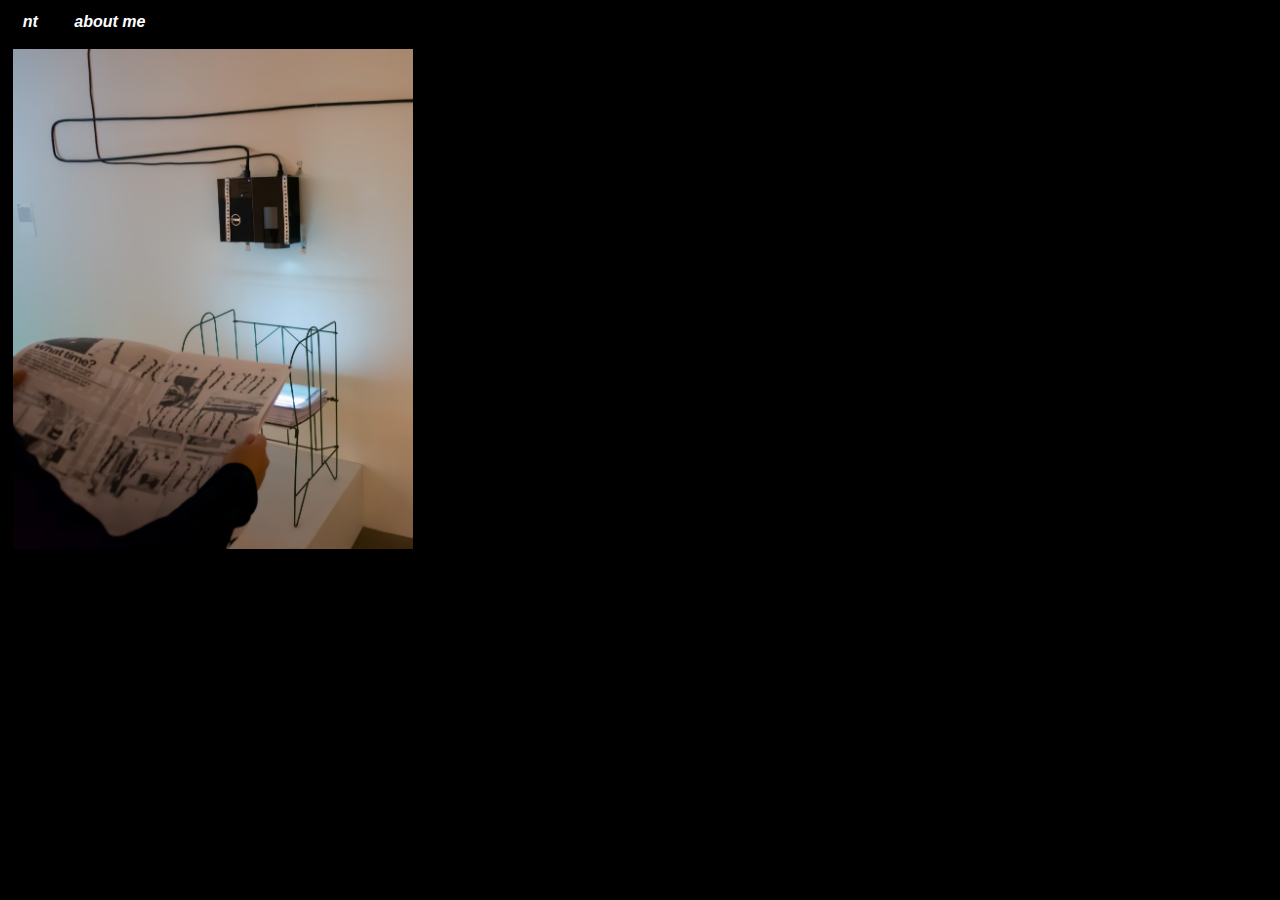
==== index.html @ 3886d74f "Yes" ====
<!DOCTYPE html>
<html>
<head>
    <title>ntardella</title>
    <link rel="stylesheet" href="stylesheet.css">
<!-- Add this script after your existing script in the <head> section -->

    <nav>
<a id="ntLink" href="index.html">nt</a>
<a href="aboutme.html">about me</a> 
</nav>

<br>

<script>
  document.addEventListener("DOMContentLoaded", function () {
    const ntLink = document.getElementById("ntLink");
    const images = document.querySelectorAll(".images img");
    const popupText = document.getElementById("popupText");
    let currentIndex = 0;

    function showImage(index) {
      images.forEach((img, i) => {
        img.style.display = i === index ? "block" : "none";
      });
    }

    function nextImage() {
      currentIndex = (currentIndex + 1) % images.length;
      showImage(currentIndex);
    }

    function prevImage() {
      currentIndex = (currentIndex - 1 + images.length) % images.length;
      showImage(currentIndex);
    }

    images.forEach((img, i) => {
      img.style.display = i === 0 ? "block" : "none";
      img.addEventListener("click", function () {
        nextImage();
      });
    });

    ntLink.addEventListener("click", function (event) {
      event.preventDefault();
      showPopupText("This is just a bit of work lol");
    });

    ntLink.addEventListener("dblclick", function () {
      popupText.style.display = "none";
    });

    document.addEventListener("keydown", function (event) {
      switch (event.key) {
        case "ArrowLeft":
          prevImage();
          break;
        case "ArrowRight":
          nextImage();
          break;
      }
    });

    function showPopupText(text) {
      popupText.innerHTML = text;
      popupText.style.display = "block";
    }
  });
</script>















    <style>



a {
  color: white;
  text-decoration: none;
  margin: 0 10px;
  cursor: pointer;
}

        .images {
            text-align: left;
        }

        .images img {
            max-width: 100%; /* Set a maximum width for the images */
            height: 500px; /* Set a maximum height for the images (adjust as needed) */
            margin-bottom: 10px; /* Add space between images */
        }

        .table-container {
            clear: both; /* Clear the float from the table */
        }

        table {
            width: 100%;
        }

        .instagram-link {
            position: fixed;
            bottom: 0;
            left: 0;
            width: 100%;
            text-align: right;
        }

        .instagram-link img {
            width: 100px;
            height: 100px;
        }
    </style>
</head>

<body>
    <div class="images">
        <img src="Images/aab9.jpg" alt="All Aboard">
        <img src="Images/wirip.jpg" alt="When It Rains">
        <img src="Images/wai.png" alt="When am I">
        <img src="Images/wais2.jpg" alt="When am I">
        <img src="Images/cutthisposter.png" alt="Cut Poster">
        <img src="Images/Deteriora.JPG" alt="Deteriora">
        <img src="Images/ecography.png" alt="Ecography">
        <img src="Images/Feel3.png" alt="Feel">
        <img src="Images/Feel4.png" alt="Feel">
        <img src="Images/framed3.png" alt="Framed">
        <img src="Images/HBCover.jpg" alt="Heartbeat">
        <img src="Images/gd2.JPEG" alt="GD2">
        <img src="Images/lpb3.png" alt="London Photo Book">
        <img src="Images/Pissin.jpg" alt="Pissin">
        <img src="Images/ratealert.png" alt="Rate Alert">
        <img src="Images/lesscars.png" alt="Less Cars">
        <img src="Images/ndtsft.png" alt="No Distance Too Short for Transit">
        <img src="Images/ndtsft2.png" alt="No Distance too Short for Transit">
        <img src="Images/ssfc.jpg" alt="School Strike for Climate">
        <!-- Add more images as needed -->
    </div>


    
    </div>

<div id="popupText" style="display: none; font-size: 9pt;">
  <!-- Pop-up text will appear here when a tab is clicked -->
</div>

    <style>
  @import url("https://use.typekit.net/ish2oli.css");
</style>

</body>
</html>
---- stylesheet.css ----
body {
  


background-repeat:no-repeat ;
background-size:100%;
margin: 0;
padding: 1%;


background-color: black;
font-family: neue-haas-grotesk-text, sans-serif;
font-size: 12pt;
color: white;
}



.box-1{
position:fixed;
font-size: 12pt;


}



p{
	font-family: neue-haas-grotesk-text;,sans-serif;
	font-size: 9pt;
}

a{
	text-decoration: none;
	color:white;
  sel
}
a:hover {
  color: whitesmoke;
  font-family: "neue-haas-grotesk-text", sans-serif;
  font-size: 12pt;
font-weight: 700;
font-style: normal;

}


/*Class to affect the ENTIRE page at once */
* {
  
}

.div1{
	border-color: deeppink;
	width: 64.8%;
	float: right;
  cursor: crosshair;
}

.row {
  display: -ms-flexbox; /* IE10 */
  display: flex;
  -ms-flex-wrap: wrap; /* IE10 */
  flex-wrap: wrap;
  padding: 0 4px;
  cursor: crosshair;
}

/* Create 3 equal columns that sits next to each other */
.column {
  -ms-flex: 32%; /* IE10 */
  flex: 32%;
  max-width: 32%;
  padding: 0 5px;
  cursor: crosshair;
}

.column img {
  margin-top: 8px;
  vertical-align: middle;
  width: 100%;
  cursor: crosshair;
}


/* Responsive layout - makes the two columns stack on top of each other instead of next to each other */
@media screen and (max-width: 600px) {
  .column {
    -ms-flex: 100%;
    flex: 100%;
    max-width: 100%;
  }
}

img {
  vertical-align: middle;
}

/* Position the image container (needed to position the left and right arrows) */
.container {
  position: relative;
}

.add_crosshair {
  cursor: crosshair;
}


/* Add a pointer when hovering over the thumbnail images */
.cursor {
  cursor: pointer;
}

.pos-relative {
   position: relative;
}


.width50 {
  width: 50%;
}

/* Next & previous buttons */
.prev {
  position: absolute;
  top: 50%;
  float: right;
  color: black;
  font-weight: bold;
  font-size: 20px;
  user-select: none;
  -webkit-user-select: none;
}


.next {
  position: absolute;
  float: left;
  top: 50%;
  color: black;
  font-weight: bold;
  font-size: 20px;
  user-select: none;
  -webkit-user-select: none;
}

.prev50 {
  position: absolute;
  top: 50%;
  float: left;
  color: black;
  font-weight: bold;
  font-size: 20px;
  user-select: none;
  -webkit-user-select: none;
}


.next50 {
  position: absolute;
  right: 50%;
  top: 50%;
  color: black;
  font-weight: bold;
  font-size: 20px;
  user-select: none;
  -webkit-user-select: none;
}



.next2 {
  cursor: pointer;
  position: relative;
  top: 40%;
  width: auto;
  padding: 16px;
  margin-top: 20px;
  color: black;
  font-weight: bold;
  font-size: 20px;
  border-radius: 0 3px 3px 0;
  user-select: none;
  -webkit-user-select: none;
}

/* Position the "next button" to the right */
.next {
  right: 0;
  border-radius: 3px 0 0 3px;
}


.row:after {
  content: "";
  display: table;
  clear: both;
}

/* Six columns side by side */
.column {
  float: left;
  width: 16.66%;
}

/* Add a transparency effect for thumnbail images */
.demo {
  opacity: 0.6;
}

.active,
.demo:hover {
  opacity: 1;
}


.instagram-link {
    position: fixed;
    bottom: 0;
    right: 0;

    text-align: right;
  }
  .instagram-link img {
    width: 100px;
    height: 100px;
  }


nav a{display:inline-block;
  padding:0px 12px 0px 0px;
  font-family: "neue-haas-grotesk-text", sans-serif;
font-weight: 700;
font-style: italic;
  font-size: 12pt;
  border: 2px, white;
  

 }
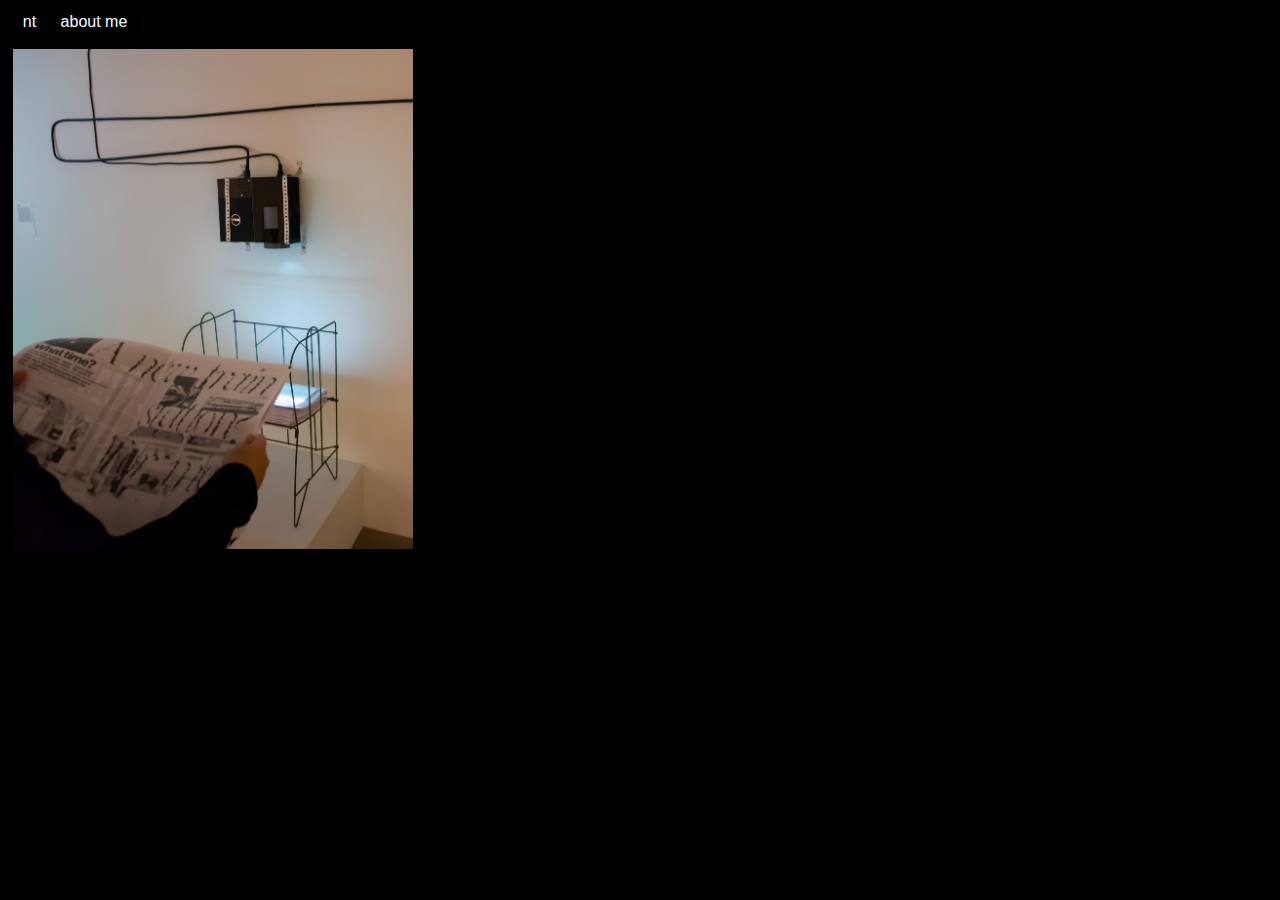
==== commit 56adf194: "Fonts" ====
--- a/index.html
+++ b/index.html
@@ -3,7 +3,6 @@
 <head>
     <title>ntardella</title>
     <link rel="stylesheet" href="stylesheet.css">
-<!-- Add this script after your existing script in the <head> section -->
 
     <nav>
 <a id="ntLink" href="index.html">nt</a>
--- a/stylesheet.css
+++ b/stylesheet.css
@@ -227,12 +227,12 @@
   }
 
 
-nav a{display:inline-block;
+nav p{display:inline-block;
   padding:0px 12px 0px 0px;
   font-family: "neue-haas-grotesk-text", sans-serif;
 font-weight: 700;
 font-style: italic;
-  font-size: 12pt;
+  font-size: 200%;
   border: 2px, white;
   
 
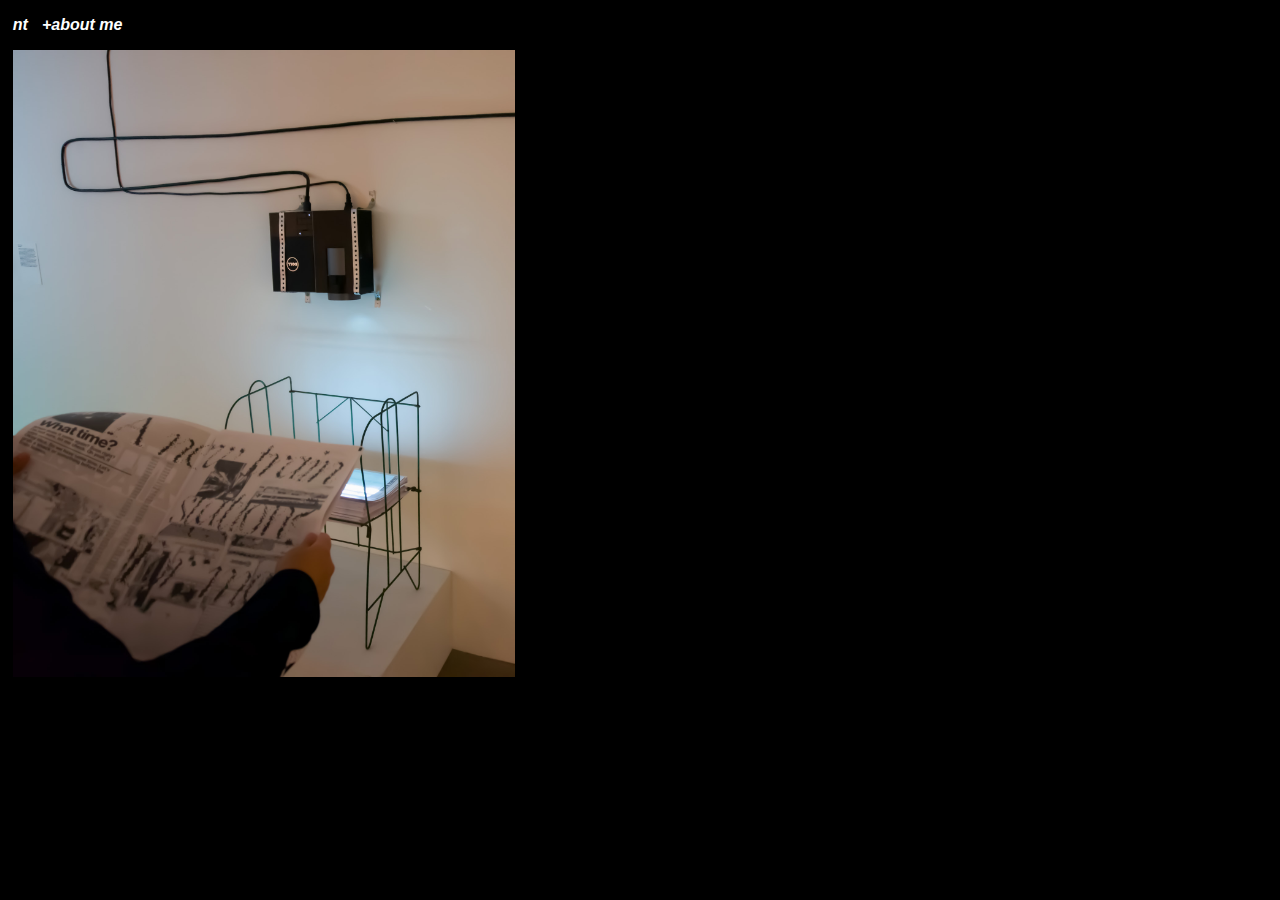
==== commit d14688b1: "Text Size" ====
--- a/index.html
+++ b/index.html
@@ -1,166 +1,210 @@
 <!DOCTYPE html>
 <html>
+
 <head>
     <title>ntardella</title>
     <link rel="stylesheet" href="stylesheet.css">
-
-    <nav>
-<a id="ntLink" href="index.html">nt</a>
-<a href="aboutme.html">about me</a> 
-</nav>
-
-<br>
-
-<script>
-  document.addEventListener("DOMContentLoaded", function () {
-    const ntLink = document.getElementById("ntLink");
-    const images = document.querySelectorAll(".images img");
-    const popupText = document.getElementById("popupText");
-    let currentIndex = 0;
-
-    function showImage(index) {
-      images.forEach((img, i) => {
-        img.style.display = i === index ? "block" : "none";
-      });
-    }
-
-    function nextImage() {
-      currentIndex = (currentIndex + 1) % images.length;
-      showImage(currentIndex);
-    }
-
-    function prevImage() {
-      currentIndex = (currentIndex - 1 + images.length) % images.length;
-      showImage(currentIndex);
-    }
-
-    images.forEach((img, i) => {
-      img.style.display = i === 0 ? "block" : "none";
-      img.addEventListener("click", function () {
-        nextImage();
-      });
-    });
-
-    ntLink.addEventListener("click", function (event) {
-      event.preventDefault();
-      showPopupText("This is just a bit of work lol");
-    });
-
-    ntLink.addEventListener("dblclick", function () {
-      popupText.style.display = "none";
-    });
-
-    document.addEventListener("keydown", function (event) {
-      switch (event.key) {
-        case "ArrowLeft":
-          prevImage();
-          break;
-        case "ArrowRight":
-          nextImage();
-          break;
-      }
-    });
-
-    function showPopupText(text) {
-      popupText.innerHTML = text;
-      popupText.style.display = "block";
-    }
-  });
-</script>
-
-
-
-
-
-
-
-
-
-
-
-
-
-
+    <link rel="icon" type="Images/png" href="Images/nt.png">
+    <link rel="stylesheet" href="https://use.typekit.net/ish2oli.css">
+
+<nav>
+        <p><a href="index.html"><b><i>nt</i></b></a></p>
+        <p><a href="aboutme.html"><b>+<i>about me</i></b></a></p>
+    </nav>
 
     <style>
-
-
-
-a {
-  color: white;
-  text-decoration: none;
-  margin: 0 10px;
-  cursor: pointer;
-}
+        a {
+            color: white;
+            text-decoration: none;
+            margin: 0 px;
+            cursor: pointer;
+        }
 
         .images {
             text-align: left;
         }
 
+        .image-container {
+            position: relative;
+        }
+
         .images img {
-            max-width: 100%; /* Set a maximum width for the images */
-            height: 500px; /* Set a maximum height for the images (adjust as needed) */
-            margin-bottom: 10px; /* Add space between images */
+            width: 40%;
+            max-height: 100%;
+            margin-bottom: 10px;
+        }
+
+        .text-container {
+            position: absolute;
+            top: 0;
+            left: 41%;
+            width: 40%;
+            background-color: none;
+            padding: 0px;
+            font-size: 12pt;
         }
 
         .table-container {
-            clear: both; /* Clear the float from the table */
+            clear: both;
         }
 
         table {
             width: 100%;
         }
 
-        .instagram-link {
-            position: fixed;
-            bottom: 0;
-            left: 0;
-            width: 100%;
-            text-align: right;
-        }
-
-        .instagram-link img {
-            width: 100px;
-            height: 100px;
+        /* MOBILE */
+        @media screen and (max-width: 900px) {
+            .images img {
+                width: 70%;
+                max-height: 100%;
+                margin-bottom: 10px;
+            }
+
+            .text-container {
+                position: relative; 
+                top: 0;
+                width: 40%;
+                background-color: none;
+                padding: 0px;
+                font-size: 12pt;
+            }
         }
     </style>
+
+    <script>
+        document.addEventListener("DOMContentLoaded", function () {
+            const images = document.querySelectorAll(".images img");
+            const popupText = document.getElementById("popupText");
+            const textContainer = document.getElementById("textContainer"); // Assuming you have a container for text
+            let currentIndex = 0;
+
+            function showImage(index) {
+                images.forEach((img, i) => {
+                    img.style.display = i === index ? "block" : "none";
+                });
+                // Change text dynamically based on the current image
+                textContainer.innerHTML = getImageText(index);
+            }
+
+            function nextImage() {
+                currentIndex = (currentIndex + 1) % images.length;
+                showImage(currentIndex);
+            }
+
+            function prevImage() {
+                currentIndex = (currentIndex - 1 + images.length) % images.length;
+                showImage(currentIndex);
+            }
+
+            images.forEach((img, i) => {
+                img.style.display = i === 0 ? "block" : "none";
+                img.addEventListener("click", function () {
+                    nextImage();
+                });
+
+                // Create and append a text container for each image
+                const newContainer = document.createElement("div");
+                newContainer.className = "text-container";
+                newContainer.id = `textContainer_${i}`;
+                textContainer.appendChild(newContainer);
+            });
+
+            document.addEventListener("keydown", function (event) {
+                switch (event.key) {
+                    case "ArrowLeft":
+                        prevImage();
+                        break;
+                    case "ArrowRight":
+                        nextImage();
+                        break;
+                }
+            });
+
+            function getImageText(index) {
+                // Add your text for each image here
+                const textArray = [
+                    "01 <br> All Aboard <br> 05.2023 <br> <br> All Aboard is a multimedia installation at the University of Connecticut. All Aboard consists of a newspaper with custom typeface and imagery accompanied with video projection and wire mural.",
+                    "02 <br> When it Rains <br> 10.2021 <br> <br> When it Rains is an Apple Music playlist cover for a custom made tracklist.",
+                    "03 <br> When am I? <br> 10.2022 <br> <br> When am I? is a short zine made at UAL:Central Saint Martins with support from CSM Publications Workshop.",
+                    "03 <br> When am I? <br> 10.2022 <br> <br> When am I? is a short zine made at UAL:Central Saint Martins with support from CSM Publications Workshop.",
+                    "04 <br> Interactive (Literal) <br> 9.2022 <br> <br> A series of six posters that pushes the notion of interactive design.",
+                    "04 <br> Interactive (Literal) <br> 9.2022 <br> <br> A series of six posters that pushes the notion of interactive design.",
+                    "05 <br> Deteriora <br> 3.2023 <br> <br> Deteriora is a modified iteration from the typeface Freight. Deteriora comes after an examination of deteriorating transit infrastructure in the U.S. Deteriora is a primary focus in 'All Aboard'<sup>01</sup> and contributed to it earning a gold award from the Connecticut Art Directors Club. Additionally, Deteriora is part of a larger group investigation of 'relations between beings in their physical environment' and how that may translate to type design.",
+                    "05 <br> Deteriora <br> 3.2023 <br> <br> Deteriora is a modified iteration from the typeface Freight. Deteriora comes after an examination of deteriorating transit infrastructure in the U.S. Deteriora is a primary focus in 'All Aboard'<sup>01</sup> and contributed to it earning a gold award from the Connecticut Art Directors Club. Additionally, Deteriora is part of a larger group investigation of 'relations between beings in their physical environment' and how that may translate to type design.",
+                    "06 <br> Feel <br> 11.2022 <br> <br> Feel is a publication full of charcoal rubbings. Feel is analogous for the memories we hold and how they may eventually fade over time. The rubbings were collected over a three month period across London documenting particularly tactile surfaces.",
+                    "06 <br> Feel <br> 11.2022 <br> <br> Feel is a publication full of charcoal rubbings. Feel is analogous for the memories we hold and how they may eventually fade over time. The rubbings were collected over a three month period across London documenting particularly tactile surfaces.",
+                    "07 <br> Framed <br> 09.2022 <br> <br> Framed is a product from my time studying at Central Saint Martins. Framed allowed me to explore my interests in conceptual art and create a guide to my personal understanding.",
+                    "08 <br> Heartbeat <br> 08.2022 <br> <br> Heartbeat is an Apple Music playlist cover for a custom made tracklist.",
+                    "09 <br> GD2 <br> 05.2022 <br> <br> 'GD2' is a digital collage made for the University of Connecticut's Graphic Design II: Visual Systems class. The collage is made of scans from a 2022 process book and vintage huskies logo.",
+                    // Add more text as needed
+                ];
+                return textArray[index];
+            }
+        });
+    </script>
 </head>
 
 <body>
     <div class="images">
-        <img src="Images/aab9.jpg" alt="All Aboard">
-        <img src="Images/wirip.jpg" alt="When It Rains">
-        <img src="Images/wai.png" alt="When am I">
-        <img src="Images/wais2.jpg" alt="When am I">
-        <img src="Images/cutthisposter.png" alt="Cut Poster">
-        <img src="Images/Deteriora.JPG" alt="Deteriora">
-        <img src="Images/ecography.png" alt="Ecography">
-        <img src="Images/Feel3.png" alt="Feel">
-        <img src="Images/Feel4.png" alt="Feel">
-        <img src="Images/framed3.png" alt="Framed">
-        <img src="Images/HBCover.jpg" alt="Heartbeat">
-        <img src="Images/gd2.JPEG" alt="GD2">
-        <img src="Images/lpb3.png" alt="London Photo Book">
-        <img src="Images/Pissin.jpg" alt="Pissin">
-        <img src="Images/ratealert.png" alt="Rate Alert">
-        <img src="Images/lesscars.png" alt="Less Cars">
-        <img src="Images/ndtsft.png" alt="No Distance Too Short for Transit">
-        <img src="Images/ndtsft2.png" alt="No Distance too Short for Transit">
-        <img src="Images/ssfc.jpg" alt="School Strike for Climate">
-        <!-- Add more images as needed -->
+        <div class="image-container">
+            <img src="Images/aab9.jpg" alt="All Aboard">
+            <div class="text-container" id="textContainer"></div>
+        </div>
+        <div class="image-container">
+            <img src="Images/wirip.jpg" alt="When it Rains">
+            <div class="text-container" id="textContainer"></div>
+        </div>
+        <div class="image-container">
+            <img src="Images/wai.png" alt="When am I?">
+            <div class="text-container" id="textContainer"></div>
+        </div>
+        <div class="image-container">
+            <img src="Images/wais2.jpg" alt="When am I?">
+            <div class="text-container" id="textContainer"></div>
+        </div>
+        <div class="image-container">
+            <img src="Images/cutthisposter.png" alt="Interactive (Literal)">
+            <div class="text-container" id="textContainer"></div>
+        </div>
+        <div class="image-container">
+            <img src="Images/interactive.png" alt="Interactive (Literal)">
+            <div class="text-container" id="textContainer"></div>
+        </div>
+        <div class="image-container">
+            <img src="Images/Deteriora.JPG" alt="Deteriora">
+            <div class="text-container" id="textContainer"></div>
+        </div>
+        <div class="image-container">
+            <img src="Images/ecography.png" alt="Ecography">
+            <div class="text-container" id="textContainer"></div>
+        </div>
+        <div class="image-container">
+            <img src="Images/Feel3.png" alt="Feel">
+            <div class="text-container" id="textContainer"></div>
+        </div>
+        <div class="image-container">
+            <img src="Images/Feel4.png" alt="Feel">
+            <div class="text-container" id="textContainer"></div>
+        </div>
+        <div class="image-container">
+            <img src="Images/framed3.png" alt="Framed">
+            <div class="text-container" id="textContainer"></div>
+        </div>
+        <div class="image-container">
+            <img src="Images/HBCover.jpg" alt="Heartbeat">
+            <div class="text-container" id="textContainer"></div>
+        </div>
+        <div class="image-container">
+            <img src="Images/gd2.JPEG" alt="GD2">
+            <div class="text-container" id="textContainer"></div>
+        </div>
+
+        <!-- Repeat the structure for other images -->
     </div>
 
-
-    
+    <div id="popupText" style="display: none; font-size: 9pt;">
+        <!-- Pop-up text will appear here when a tab is clicked -->
     </div>
-
-<div id="popupText" style="display: none; font-size: 9pt;">
-  <!-- Pop-up text will appear here when a tab is clicked -->
-</div>
-
-    <style>
-  @import url("https://use.typekit.net/ish2oli.css");
-</style>
-
 </body>
+
 </html>
--- a/stylesheet.css
+++ b/stylesheet.css
@@ -5,11 +5,13 @@
 background-repeat:no-repeat ;
 background-size:100%;
 margin: 0;
-padding: 1%;
+padding: 0% 1% 10%;
 
 
 background-color: black;
-font-family: neue-haas-grotesk-text, sans-serif;
+font-family: "freight-text-pro", serif;
+font-weight: 300;
+font-style: normal;
 font-size: 12pt;
 color: white;
 }
@@ -26,8 +28,9 @@
 
 
 p{
-	font-family: neue-haas-grotesk-text;,sans-serif;
-	font-size: 9pt;
+	font-family: "freight-text-pro", serif;
+font-weight: 300;
+font-style: normal;
 }
 
 a{
@@ -36,8 +39,8 @@
   sel
 }
 a:hover {
-  color: whitesmoke;
-  font-family: "neue-haas-grotesk-text", sans-serif;
+  color: dodgerblue;
+
   font-size: 12pt;
 font-weight: 700;
 font-style: normal;
@@ -152,7 +155,7 @@
   font-weight: bold;
   font-size: 20px;
   user-select: none;
-  -webkit-user-select: none;
+  -webkit-user-select: none;x
 }
 
 
@@ -228,12 +231,20 @@
 
 
 nav p{display:inline-block;
-  padding:0px 12px 0px 0px;
+  padding:0px 10px 0px 0px;
   font-family: "neue-haas-grotesk-text", sans-serif;
 font-weight: 700;
 font-style: italic;
-  font-size: 200%;
+  font-size: 100%;
   border: 2px, white;
   
 
- }+ }
+/* -----MOBILE-----*/
+
+
+@media (max-width: 30em) {
+  .image-container {
+    width: 80vw;
+  }
+}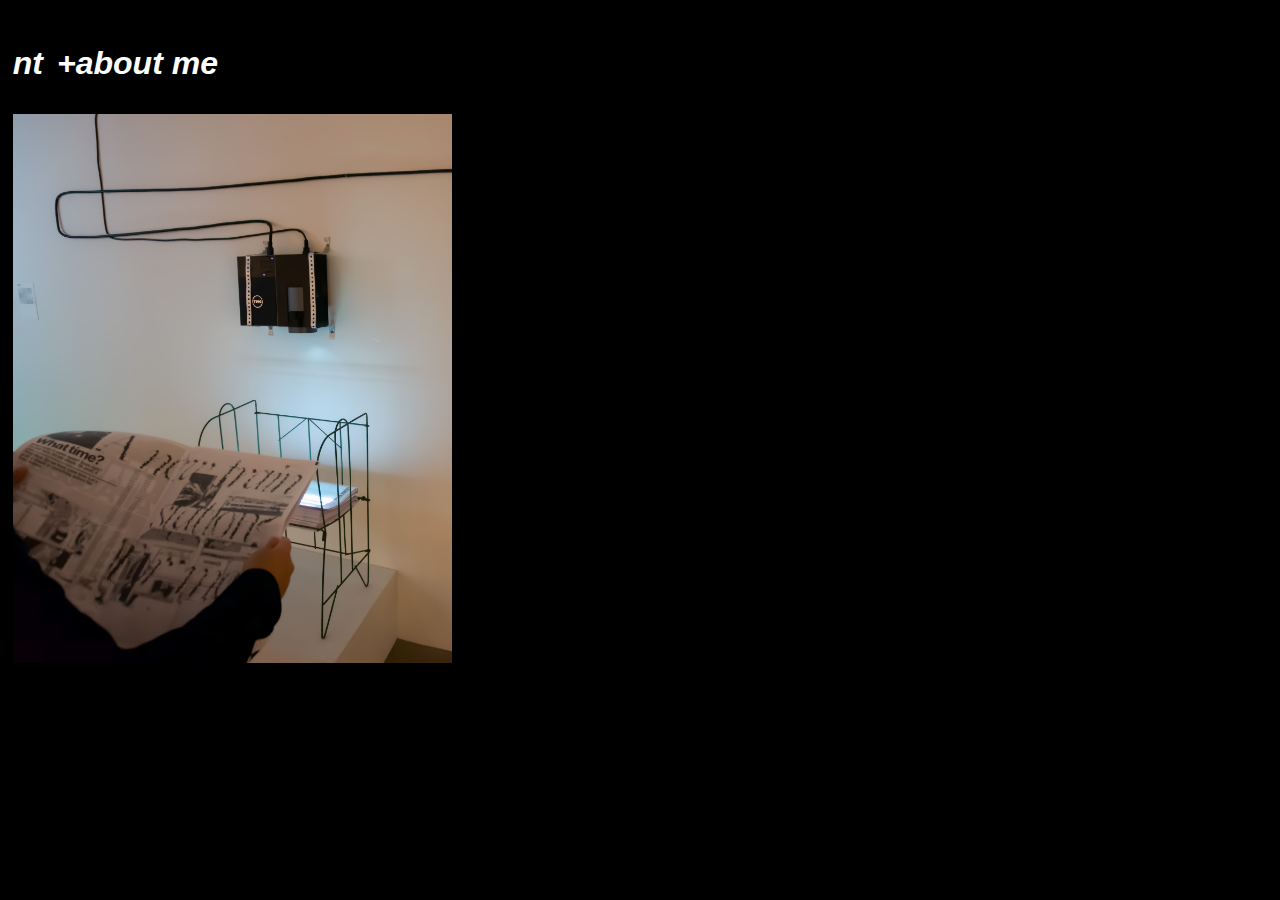
==== commit f464bb78: "IMGS mostly" ====
--- a/index.html
+++ b/index.html
@@ -8,17 +8,12 @@
     <link rel="stylesheet" href="https://use.typekit.net/ish2oli.css">
 
 <nav>
-        <p><a href="index.html"><b><i>nt</i></b></a></p>
+        <p><b><i>nt</i></b></p>
         <p><a href="aboutme.html"><b>+<i>about me</i></b></a></p>
     </nav>
 
     <style>
-        a {
-            color: white;
-            text-decoration: none;
-            margin: 0 px;
-            cursor: pointer;
-        }
+        
 
         .images {
             text-align: left;
@@ -29,7 +24,7 @@
         }
 
         .images img {
-            width: 40%;
+            width: 35%;
             max-height: 100%;
             margin-bottom: 10px;
         }
@@ -37,37 +32,24 @@
         .text-container {
             position: absolute;
             top: 0;
-            left: 41%;
-            width: 40%;
+            left: 36%;
+            width: 30%;
             background-color: none;
             padding: 0px;
-            font-size: 12pt;
+            font-size: 1em;
+            
         }
 
-        .table-container {
-            clear: both;
-        }
+        
+        
 
         table {
             width: 100%;
         }
 
-        /* MOBILE */
-        @media screen and (max-width: 900px) {
-            .images img {
-                width: 70%;
-                max-height: 100%;
-                margin-bottom: 10px;
-            }
+        
 
-            .text-container {
-                position: relative; 
-                top: 0;
-                width: 40%;
-                background-color: none;
-                padding: 0px;
-                font-size: 12pt;
-            }
+
         }
     </style>
 
@@ -202,7 +184,7 @@
         <!-- Repeat the structure for other images -->
     </div>
 
-    <div id="popupText" style="display: none; font-size: 9pt;">
+    <div id="popupText" style="display: none; font-size: 1em;">
         <!-- Pop-up text will appear here when a tab is clicked -->
     </div>
 </body>
--- a/stylesheet.css
+++ b/stylesheet.css
@@ -5,7 +5,7 @@
 background-repeat:no-repeat ;
 background-size:100%;
 margin: 0;
-padding: 0% 1% 10%;
+padding: 1% ;
 
 
 background-color: black;
@@ -31,6 +31,7 @@
 	font-family: "freight-text-pro", serif;
 font-weight: 300;
 font-style: normal;
+font-size: 1em;
 }
 
 a{
@@ -41,7 +42,7 @@
 a:hover {
   color: dodgerblue;
 
-  font-size: 12pt;
+  font-size: 1.75em;
 font-weight: 700;
 font-style: normal;
 
@@ -49,34 +50,7 @@
 
 
 /*Class to affect the ENTIRE page at once */
-* {
-  
-}
-
-.div1{
-	border-color: deeppink;
-	width: 64.8%;
-	float: right;
-  cursor: crosshair;
-}
-
-.row {
-  display: -ms-flexbox; /* IE10 */
-  display: flex;
-  -ms-flex-wrap: wrap; /* IE10 */
-  flex-wrap: wrap;
-  padding: 0 4px;
-  cursor: crosshair;
-}
-
-/* Create 3 equal columns that sits next to each other */
-.column {
-  -ms-flex: 32%; /* IE10 */
-  flex: 32%;
-  max-width: 32%;
-  padding: 0 5px;
-  cursor: crosshair;
-}
+
 
 .column img {
   margin-top: 8px;
@@ -102,16 +76,6 @@
 /* Position the image container (needed to position the left and right arrows) */
 .container {
   position: relative;
-}
-
-.add_crosshair {
-  cursor: crosshair;
-}
-
-
-/* Add a pointer when hovering over the thumbnail images */
-.cursor {
-  cursor: pointer;
 }
 
 .pos-relative {
@@ -231,11 +195,11 @@
 
 
 nav p{display:inline-block;
+  font-size: 2em;
   padding:0px 10px 0px 0px;
   font-family: "neue-haas-grotesk-text", sans-serif;
 font-weight: 700;
 font-style: italic;
-  font-size: 100%;
   border: 2px, white;
   
 
@@ -243,8 +207,37 @@
 /* -----MOBILE-----*/
 
 
-@media (max-width: 30em) {
+/*@media (max-width: 900px) {
+
+  /* MOBILE */
+/*        @media screen and (max-width: 900px) {
+            .images img {
+                width: 70%;
+                max-height: 100%;
+                margin-bottom: 10px;
+            }
+
+            .text-container {
+                position: relative; 
+                top: 0;
+                width: 40%;
+                background-color: none;
+                padding: 0px;
+                font-size: 20pt;
+            }
   .image-container {
     width: 80vw;
   }
-}+} 
+
+
+
+
+
+
+
+
+
+
+
+
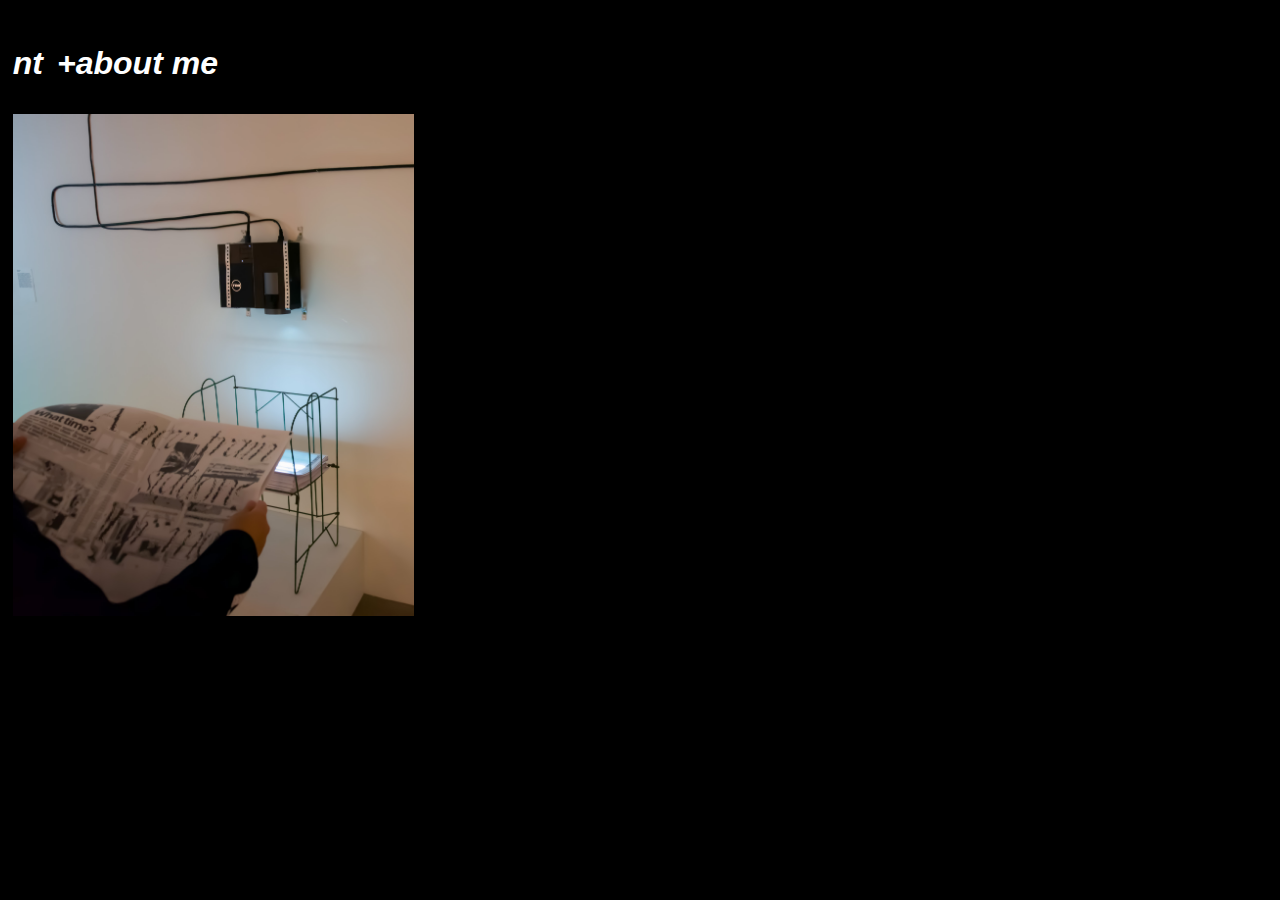
==== commit 7d734303: "Imagesnstuff" ====
--- a/index.html
+++ b/index.html
@@ -24,7 +24,7 @@
         }
 
         .images img {
-            width: 35%;
+            width: 32%;
             max-height: 100%;
             margin-bottom: 10px;
         }
@@ -32,7 +32,7 @@
         .text-container {
             position: absolute;
             top: 0;
-            left: 36%;
+            left: 33%;
             width: 30%;
             background-color: none;
             padding: 0px;
@@ -105,7 +105,10 @@
             function getImageText(index) {
                 // Add your text for each image here
                 const textArray = [
-                    "01 <br> All Aboard <br> 05.2023 <br> <br> All Aboard is a multimedia installation at the University of Connecticut. All Aboard consists of a newspaper with custom typeface and imagery accompanied with video projection and wire mural.",
+                    "01 <br> All Aboard <br> 05.2023 <br> <br> All Aboard is a multimedia installation at the University of Connecticut. All Aboard consists of a newspaper with custom typeface and imagery accompanied with video projection and wire mural. The installation investigates themes of transportation and infrastructure.<br> <br> All Aboard is an award winning piece in student brand identity from the Connecticut Art Directors Club.",
+                    "01 <br> All Aboard <br> 05.2023 <br> <br> All Aboard is a multimedia installation at the University of Connecticut. All Aboard consists of a newspaper with custom typeface and imagery accompanied with video projection and wire mural. The installation investigates themes of transportation and infrastructure.<br> <br> All Aboard is an award winning piece in student brand identity from the Connecticut Art Directors Club.",
+                    "01 <br> All Aboard <br> 05.2023 <br> <br> All Aboard is a multimedia installation at the University of Connecticut. All Aboard consists of a newspaper with custom typeface and imagery accompanied with video projection and wire mural. The installation investigates themes of transportation and infrastructure.<br> <br> All Aboard is an award winning piece in student brand identity from the Connecticut Art Directors Club.",
+
                     "02 <br> When it Rains <br> 10.2021 <br> <br> When it Rains is an Apple Music playlist cover for a custom made tracklist.",
                     "03 <br> When am I? <br> 10.2022 <br> <br> When am I? is a short zine made at UAL:Central Saint Martins with support from CSM Publications Workshop.",
                     "03 <br> When am I? <br> 10.2022 <br> <br> When am I? is a short zine made at UAL:Central Saint Martins with support from CSM Publications Workshop.",
@@ -115,9 +118,12 @@
                     "05 <br> Deteriora <br> 3.2023 <br> <br> Deteriora is a modified iteration from the typeface Freight. Deteriora comes after an examination of deteriorating transit infrastructure in the U.S. Deteriora is a primary focus in 'All Aboard'<sup>01</sup> and contributed to it earning a gold award from the Connecticut Art Directors Club. Additionally, Deteriora is part of a larger group investigation of 'relations between beings in their physical environment' and how that may translate to type design.",
                     "06 <br> Feel <br> 11.2022 <br> <br> Feel is a publication full of charcoal rubbings. Feel is analogous for the memories we hold and how they may eventually fade over time. The rubbings were collected over a three month period across London documenting particularly tactile surfaces.",
                     "06 <br> Feel <br> 11.2022 <br> <br> Feel is a publication full of charcoal rubbings. Feel is analogous for the memories we hold and how they may eventually fade over time. The rubbings were collected over a three month period across London documenting particularly tactile surfaces.",
-                    "07 <br> Framed <br> 09.2022 <br> <br> Framed is a product from my time studying at Central Saint Martins. Framed allowed me to explore my interests in conceptual art and create a guide to my personal understanding.",
+                    "07 <br> Framed <br> 09.2022 <br> <br> Framed is a publication that allows me to explore my interests in conceptual art and create a guide to my personal understanding.",
                     "08 <br> Heartbeat <br> 08.2022 <br> <br> Heartbeat is an Apple Music playlist cover for a custom made tracklist.",
-                    "09 <br> GD2 <br> 05.2022 <br> <br> 'GD2' is a digital collage made for the University of Connecticut's Graphic Design II: Visual Systems class. The collage is made of scans from a 2022 process book and vintage huskies logo.",
+                    "09 <br> GD2 <br> 05.2022 <br> <br> 'GD2' is a digital collage made for the University of Connecticut's Graphic Design II: Visual Systems class. The collage is made of scans from a 2022 process book and vintage huskies logo. The collage echos UCGD's emphasis on process and interation.",
+                    "10 <br> London <br> 12.2022 <br> <br> 'London' is a selfpublished photobook from my time in London studying at Central Saint Martins. During my time there I found myself grappling with themes of memory and experience. This publications served as a way to share ephemeral moments with people who were not sharing these experiences with me.",
+                    "10 <br> London <br> 12.2022 <br> <br> 'London' is a selfpublished photobook from my time in London studying at Central Saint Martins. During my time there I found myself grappling with themes of memory and experience. This publications served as a way to share ephemeral moments with people who were not sharing these experiences with me.",
+                    "10 <br> London <br> 12.2022 <br> <br> 'London' is a selfpublished photobook from my time in London studying at Central Saint Martins. During my time there I found myself grappling with themes of memory and experience. This publications served as a way to share ephemeral moments with people who were not sharing these experiences with me.",
                     // Add more text as needed
                 ];
                 return textArray[index];
@@ -133,6 +139,15 @@
             <div class="text-container" id="textContainer"></div>
         </div>
         <div class="image-container">
+            <img src="Images/aab5.jpg" alt="All Aboard">
+            <div class="text-container" id="textContainer"></div>
+        </div>
+        
+         <div class="image-container">
+            <img src="Images/aade.gif" alt="All Aboard">
+            <div class="text-container" id="textContainer"></div>
+        </div>
+        <div class="image-container">
             <img src="Images/wirip.jpg" alt="When it Rains">
             <div class="text-container" id="textContainer"></div>
         </div>
@@ -141,7 +156,7 @@
             <div class="text-container" id="textContainer"></div>
         </div>
         <div class="image-container">
-            <img src="Images/wais2.jpg" alt="When am I?">
+            <img src="Images/wais2.png" alt="When am I?">
             <div class="text-container" id="textContainer"></div>
         </div>
         <div class="image-container">
@@ -178,6 +193,18 @@
         </div>
         <div class="image-container">
             <img src="Images/gd2.JPEG" alt="GD2">
+            <div class="text-container" id="textContainer"></div>
+        </div>
+        <div class="image-container">
+            <img src="Images/lpb1.png" alt="LDN">
+            <div class="text-container" id="textContainer"></div>
+        </div>
+        <div class="image-container">
+            <img src="Images/lpb2.png" alt="LDN">
+            <div class="text-container" id="textContainer"></div>
+        </div>
+        <div class="image-container">
+            <img src="Images/lpb3.png" alt="LDN">
             <div class="text-container" id="textContainer"></div>
         </div>
 
--- a/stylesheet.css
+++ b/stylesheet.css
@@ -1,9 +1,9 @@
 body {
   
 
-
+background-image: url(Images/IMG_1633_1.gif);
 background-repeat:no-repeat ;
-background-size:100%;
+background-size:cover;
 margin: 0;
 padding: 1% ;
 
@@ -41,8 +41,6 @@
 }
 a:hover {
   color: dodgerblue;
-
-  font-size: 1.75em;
 font-weight: 700;
 font-style: normal;
 
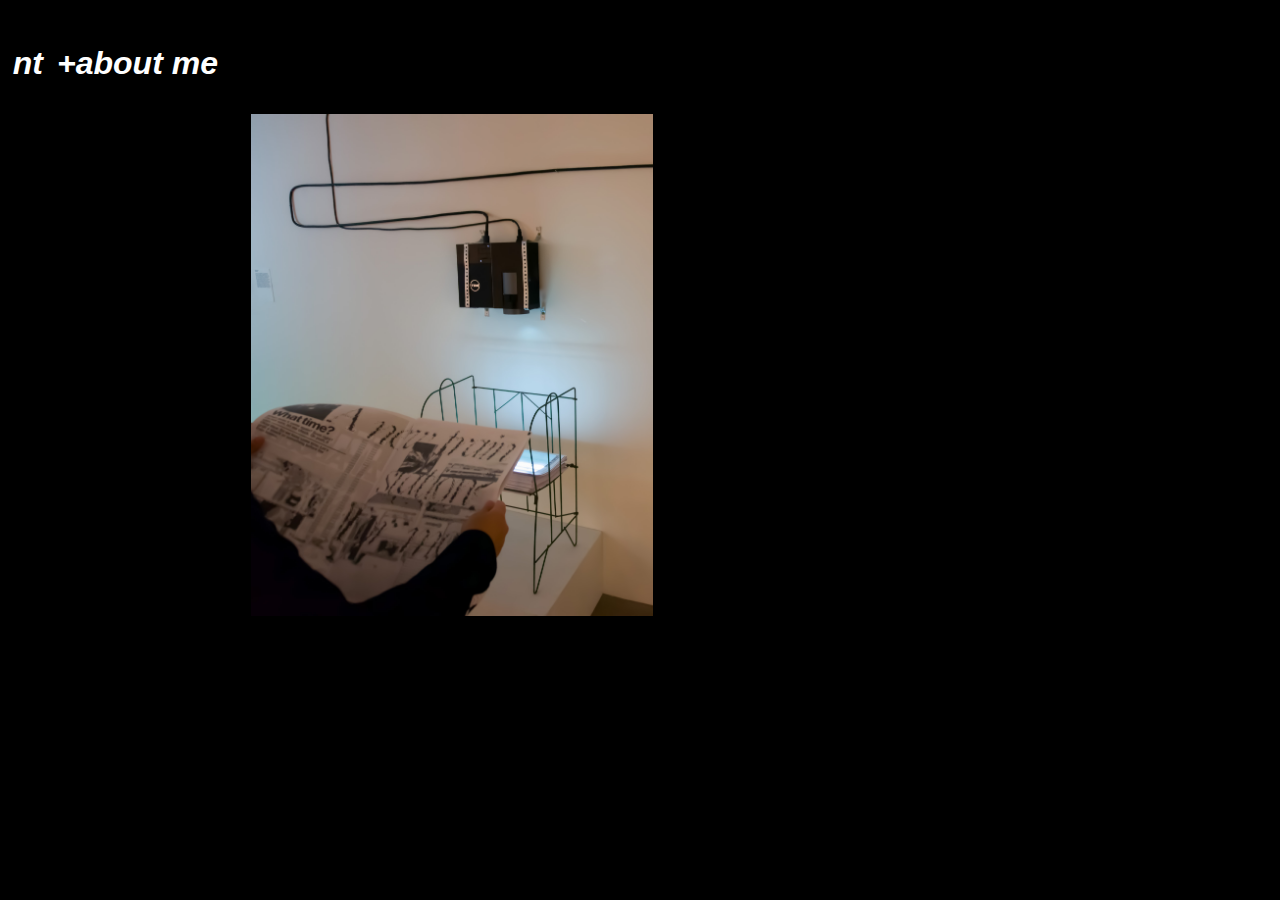
==== commit da47e2a1: "Centered" ====
--- a/index.html
+++ b/index.html
@@ -14,13 +14,32 @@
 
     <style>
         
+        @media screen and (max-width: 900px) {
+   .images img {
+            width: 70%;
+            max-height: 100%;
+            margin-bottom: 10px;
+        }
+         .text-container {
+            position: relative;
+            top: 0;
+            
+            width: 40%;
+            background-color: none;
+            padding: 0px;
+            font-size: 9pt;
+        }
+}
+
 
         .images {
             text-align: left;
+
         }
 
         .image-container {
             position: relative;
+            left: 19%;
         }
 
         .images img {
@@ -142,7 +161,6 @@
             <img src="Images/aab5.jpg" alt="All Aboard">
             <div class="text-container" id="textContainer"></div>
         </div>
-        
          <div class="image-container">
             <img src="Images/aade.gif" alt="All Aboard">
             <div class="text-container" id="textContainer"></div>
@@ -214,6 +232,8 @@
     <div id="popupText" style="display: none; font-size: 1em;">
         <!-- Pop-up text will appear here when a tab is clicked -->
     </div>
+
+
 </body>
 
 </html>
--- a/stylesheet.css
+++ b/stylesheet.css
@@ -2,7 +2,7 @@
   
 
 background-image: url(Images/IMG_1633_1.gif);
-background-repeat:no-repeat ;
+background-repeat:tile;
 background-size:cover;
 margin: 0;
 padding: 1% ;
@@ -18,12 +18,7 @@
 
 
 
-.box-1{
-position:fixed;
-font-size: 12pt;
 
-
-}
 
 
 
@@ -50,12 +45,7 @@
 /*Class to affect the ENTIRE page at once */
 
 
-.column img {
-  margin-top: 8px;
-  vertical-align: middle;
-  width: 100%;
-  cursor: crosshair;
-}
+
 
 
 /* Responsive layout - makes the two columns stack on top of each other instead of next to each other */
@@ -67,129 +57,8 @@
   }
 }
 
-img {
-  vertical-align: middle;
-}
-
-/* Position the image container (needed to position the left and right arrows) */
-.container {
-  position: relative;
-}
-
-.pos-relative {
-   position: relative;
-}
 
 
-.width50 {
-  width: 50%;
-}
-
-/* Next & previous buttons */
-.prev {
-  position: absolute;
-  top: 50%;
-  float: right;
-  color: black;
-  font-weight: bold;
-  font-size: 20px;
-  user-select: none;
-  -webkit-user-select: none;
-}
-
-
-.next {
-  position: absolute;
-  float: left;
-  top: 50%;
-  color: black;
-  font-weight: bold;
-  font-size: 20px;
-  user-select: none;
-  -webkit-user-select: none;
-}
-
-.prev50 {
-  position: absolute;
-  top: 50%;
-  float: left;
-  color: black;
-  font-weight: bold;
-  font-size: 20px;
-  user-select: none;
-  -webkit-user-select: none;x
-}
-
-
-.next50 {
-  position: absolute;
-  right: 50%;
-  top: 50%;
-  color: black;
-  font-weight: bold;
-  font-size: 20px;
-  user-select: none;
-  -webkit-user-select: none;
-}
-
-
-
-.next2 {
-  cursor: pointer;
-  position: relative;
-  top: 40%;
-  width: auto;
-  padding: 16px;
-  margin-top: 20px;
-  color: black;
-  font-weight: bold;
-  font-size: 20px;
-  border-radius: 0 3px 3px 0;
-  user-select: none;
-  -webkit-user-select: none;
-}
-
-/* Position the "next button" to the right */
-.next {
-  right: 0;
-  border-radius: 3px 0 0 3px;
-}
-
-
-.row:after {
-  content: "";
-  display: table;
-  clear: both;
-}
-
-/* Six columns side by side */
-.column {
-  float: left;
-  width: 16.66%;
-}
-
-/* Add a transparency effect for thumnbail images */
-.demo {
-  opacity: 0.6;
-}
-
-.active,
-.demo:hover {
-  opacity: 1;
-}
-
-
-.instagram-link {
-    position: fixed;
-    bottom: 0;
-    right: 0;
-
-    text-align: right;
-  }
-  .instagram-link img {
-    width: 100px;
-    height: 100px;
-  }
 
 
 nav p{display:inline-block;
@@ -198,7 +67,6 @@
   font-family: "neue-haas-grotesk-text", sans-serif;
 font-weight: 700;
 font-style: italic;
-  border: 2px, white;
   
 
  }
